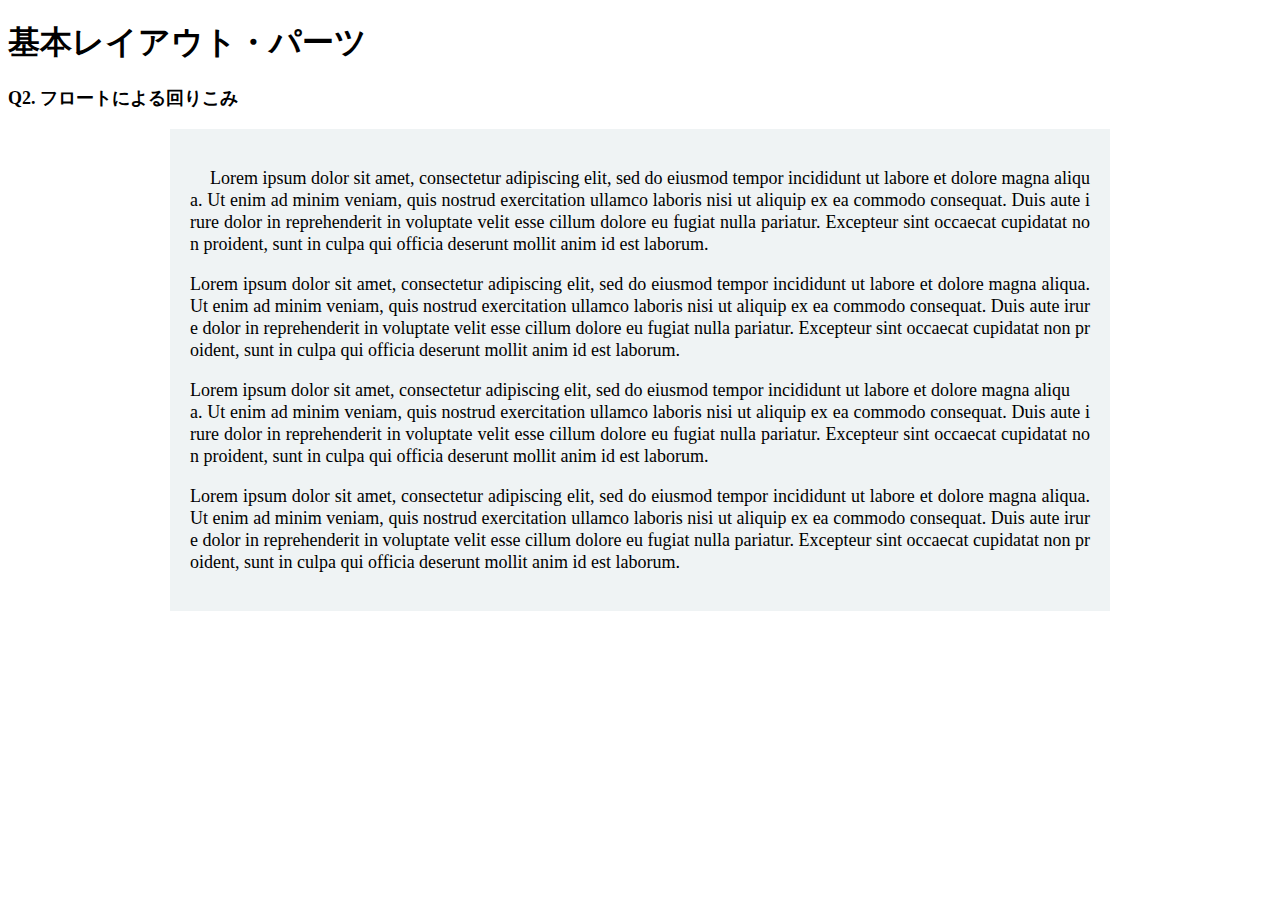
==== layout_parts/q2/index.html @ 7557d544 "q2を作成" ====
<!DOCTYPE html>
<html>
  <head>
    <meta charset="utf-8">
    <meta http-equiv="X-UA-Compatible" content="IE=edge">
    <meta name="viewport" content="width=device-width, initial-scale=1.0, maximum-scale=1.0, user-scalable=no">
    <meta name="format-detection" content="telephone=no">
    <title>基本レイアウト・パーツ</title>
    <link rel="stylesheet" href="http://gizumo-inc.github.io/sample/front-lesson/layout_parts_new/assets/css/reset.css">
    <link rel="stylesheet" href="http://gizumo-inc.github.io/sample/front-lesson/layout_parts_new/assets/css/base.css">
    <link rel="stylesheet" href="css/reset.css
    .css">
    <link rel="stylesheet" href="css/style.css">
  </head>
  <body>
    <div class="wrapper">
      <h1 class="title">基本レイアウト・パーツ</h1>
      <h2 class="headline">
        <p class="headline__text">Q2. フロートによる回りこみ</p>
      </h2>
      <div class="box">
        <!--
             floatは要素を横並びにするという役割を持ったプロパティですが、文字を回り込ませることができるプロパティでもあります。
             その機能を使って文字列の中に画像をまぜてきれいなレイアウトを作ることができます。
             このレイアウトはボックスで言うと、1つの大きなボックスの中に2つのボックスが縦に並んでいる状態です。文字がずっと続いているのでボックスは1つしかないと思われがちですが、2つのボックスで作っているのでそこを意識してみてください。

             画像はimgタグを使って出力します。使う画像は以下の2つです。
             1つ目の画像： "http://gizumo-inc.github.io/sample/front-lesson/layout_parts_new/assets/img/q2/thumb_1.jpg"
             2つ目の画像： "http://gizumo-inc.github.io/sample/front-lesson/layout_parts_new/assets/img/q2/thumb_2.jpg"

             ■この問題で使う大事なプロパティ
             ・margin
             ・float
        -->
        <!-- 回答はクラスq2の要素の中に書いてね -->
        <!-- すでについてるクラスにはstyleを指定しない。styleをつける場合は自分で新たにクラスをつけること -->
        <div class="q2">
          <div class="wrapper_q2">
              <div class="thumb_1" clearfix>
                <p>
                  <img src="http://gizumo-inc.github.io/sample/front-lesson/layout_parts_new/assets/img/q2/thumb_1.jpg" alt="" class="pict_thumb1">
                Lorem ipsum dolor sit amet, consectetur adipiscing elit, sed do eiusmod tempor incididunt ut labore et dolore magna aliqua. Ut enim ad minim veniam, quis nostrud exercitation ullamco laboris nisi ut aliquip ex ea commodo consequat. Duis aute irure dolor in reprehenderit in voluptate velit esse cillum dolore eu fugiat nulla pariatur. Excepteur sint occaecat cupidatat non proident, sunt in culpa qui officia deserunt mollit anim id est laborum.</p>
               <p>Lorem ipsum dolor sit amet, consectetur adipiscing elit, sed do eiusmod tempor incididunt ut labore et dolore magna aliqua. Ut enim ad minim veniam, quis nostrud exercitation ullamco laboris nisi ut aliquip ex ea commodo consequat. Duis aute irure dolor in reprehenderit in voluptate velit esse cillum dolore eu fugiat nulla pariatur. Excepteur sint occaecat cupidatat non proident, sunt in culpa qui officia deserunt mollit anim id est laborum.</p>
                </div>
                <div class="thumb_2 clearfix">
                  <p><img src="http://gizumo-inc.github.io/sample/front-lesson/layout_parts_new/assets/img/q2/thumb_2.jpg" alt="" class="pict_thumb2">
                Lorem ipsum dolor sit amet, consectetur adipiscing elit, sed do eiusmod tempor incididunt ut labore et dolore magna aliqua. Ut enim ad minim veniam, quis nostrud exercitation ullamco laboris nisi ut aliquip ex ea commodo consequat. Duis aute irure dolor in reprehenderit in voluptate velit esse cillum dolore eu fugiat nulla pariatur. Excepteur sint occaecat cupidatat non proident, sunt in culpa qui officia deserunt mollit anim id est laborum. </p>
               <p>Lorem ipsum dolor sit amet, consectetur adipiscing elit, sed do eiusmod tempor incididunt ut labore et dolore magna aliqua. Ut enim ad minim veniam, quis nostrud exercitation ullamco laboris nisi ut aliquip ex ea commodo consequat. Duis aute irure dolor in reprehenderit in voluptate velit esse cillum dolore eu fugiat nulla pariatur. Excepteur sint occaecat cupidatat non proident, sunt in culpa qui officia deserunt mollit anim id est laborum.</p>
                </div>
              </div>
            </div>
          </div>
        </div>
        <!-- 回答はクラスq2の要素の中に書いてね -->
      </div>
    </div>
  </body>
</html>
---- layout_parts/q2/css/style.css ----
@charset "UTF-8";

/* 回答はここに書いてね */
.wrapper_q2 {
  width: 900px;
  margin: 0 auto;
  background-color: #eff3f4;
  padding: 20px;
}

p {
  font-size: 18px;
  line-height: 22px;
  text-align: justify; /* 両端揃え */
  text-justify: inter-ideograph; /* 両端揃えの種類 */
  word-break: break-all;
}

.clearfix:after {
  display: block;
  content: "";
  clear: both:
}

.pict_thumb1 {
  float: left;
  margin-right: 20px;
  margin-bottom: 10px;
}
.pict_thumb2 {
  float: right;
  margin-left: 20px;
  margin-bottom: 10px;
}
/* 回答はここに書いてね */
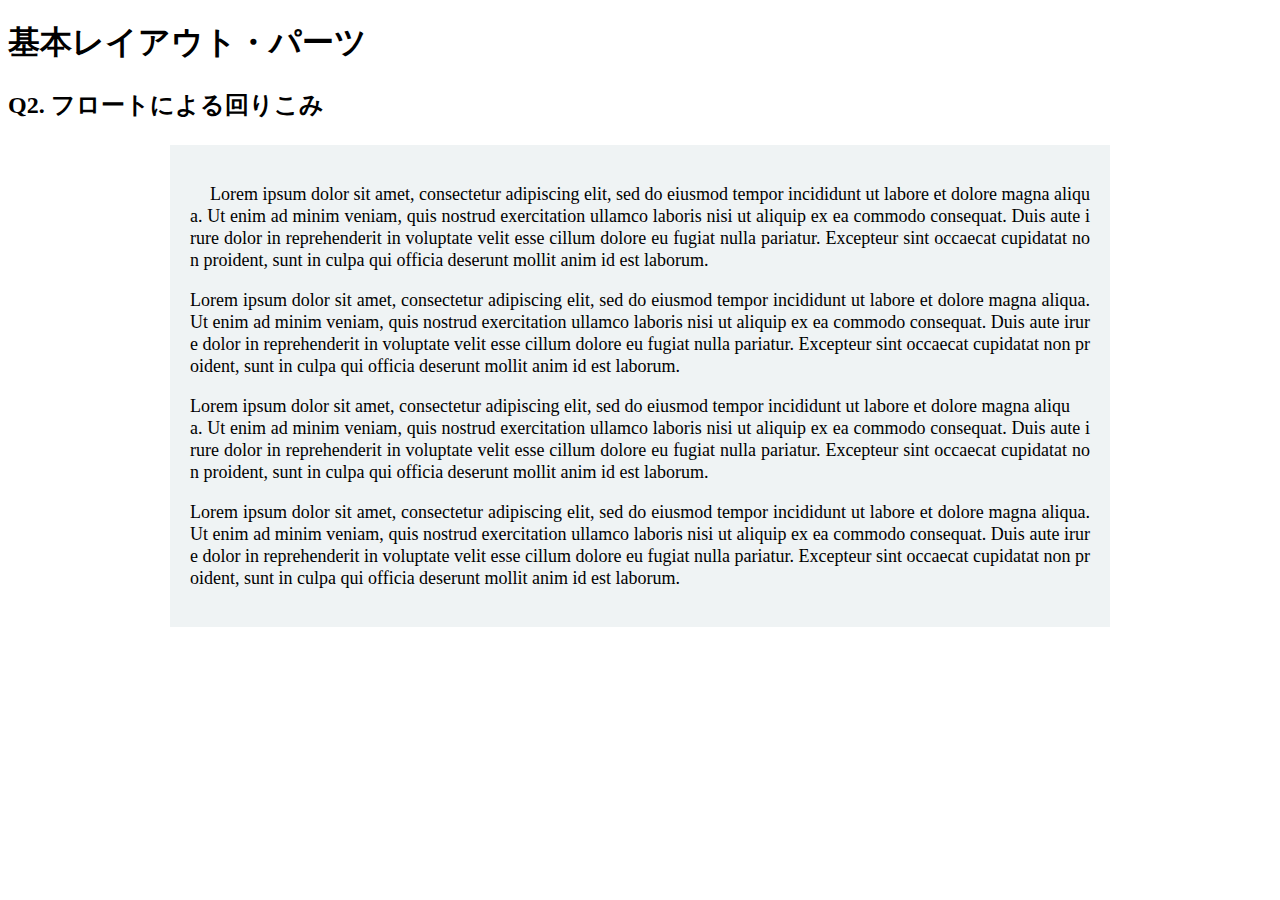
==== commit e424f6d4: "- pタグ ~OK - q3 tableタグに指定しているスタイルはcssで指定する。borderは必要ない。~OK - q3 thとtdの違いを覚える。thとtdを正しく設定する。~OK - クラス" ====
--- a/layout_parts/q2/index.html
+++ b/layout_parts/q2/index.html
@@ -8,8 +8,6 @@
     <title>基本レイアウト・パーツ</title>
     <link rel="stylesheet" href="http://gizumo-inc.github.io/sample/front-lesson/layout_parts_new/assets/css/reset.css">
     <link rel="stylesheet" href="http://gizumo-inc.github.io/sample/front-lesson/layout_parts_new/assets/css/base.css">
-    <link rel="stylesheet" href="css/reset.css
-    .css">
     <link rel="stylesheet" href="css/style.css">
   </head>
   <body>
@@ -36,23 +34,28 @@
         <!-- すでについてるクラスにはstyleを指定しない。styleをつける場合は自分で新たにクラスをつけること -->
         <div class="q2">
           <div class="wrapper_q2">
-              <div class="thumb_1" clearfix>
+              <div class="thumb_1 clearfix">
+                <img src="http://gizumo-inc.github.io/sample/front-lesson/layout_parts_new/assets/img/q2/thumb_1.jpg" alt="" class="pict_thumb1">
                 <p>
-                  <img src="http://gizumo-inc.github.io/sample/front-lesson/layout_parts_new/assets/img/q2/thumb_1.jpg" alt="" class="pict_thumb1">
-                Lorem ipsum dolor sit amet, consectetur adipiscing elit, sed do eiusmod tempor incididunt ut labore et dolore magna aliqua. Ut enim ad minim veniam, quis nostrud exercitation ullamco laboris nisi ut aliquip ex ea commodo consequat. Duis aute irure dolor in reprehenderit in voluptate velit esse cillum dolore eu fugiat nulla pariatur. Excepteur sint occaecat cupidatat non proident, sunt in culpa qui officia deserunt mollit anim id est laborum.</p>
-               <p>Lorem ipsum dolor sit amet, consectetur adipiscing elit, sed do eiusmod tempor incididunt ut labore et dolore magna aliqua. Ut enim ad minim veniam, quis nostrud exercitation ullamco laboris nisi ut aliquip ex ea commodo consequat. Duis aute irure dolor in reprehenderit in voluptate velit esse cillum dolore eu fugiat nulla pariatur. Excepteur sint occaecat cupidatat non proident, sunt in culpa qui officia deserunt mollit anim id est laborum.</p>
+                  Lorem ipsum dolor sit amet, consectetur adipiscing elit, sed do eiusmod tempor incididunt ut labore et dolore magna aliqua. Ut enim ad minim veniam, quis nostrud exercitation ullamco laboris nisi ut aliquip ex ea commodo consequat. Duis aute irure dolor in reprehenderit in voluptate velit esse cillum dolore eu fugiat nulla pariatur. Excepteur sint occaecat cupidatat non proident, sunt in culpa qui officia deserunt mollit anim id est laborum.
+                </p>
+               <p>
+                Lorem ipsum dolor sit amet, consectetur adipiscing elit, sed do eiusmod tempor incididunt ut labore et dolore magna aliqua. Ut enim ad minim veniam, quis nostrud exercitation ullamco laboris nisi ut aliquip ex ea commodo consequat. Duis aute irure dolor in reprehenderit in voluptate velit esse cillum dolore eu fugiat nulla pariatur. Excepteur sint occaecat cupidatat non proident, sunt in culpa qui officia deserunt mollit anim id est laborum.
+              </p>
                 </div>
                 <div class="thumb_2 clearfix">
-                  <p><img src="http://gizumo-inc.github.io/sample/front-lesson/layout_parts_new/assets/img/q2/thumb_2.jpg" alt="" class="pict_thumb2">
-                Lorem ipsum dolor sit amet, consectetur adipiscing elit, sed do eiusmod tempor incididunt ut labore et dolore magna aliqua. Ut enim ad minim veniam, quis nostrud exercitation ullamco laboris nisi ut aliquip ex ea commodo consequat. Duis aute irure dolor in reprehenderit in voluptate velit esse cillum dolore eu fugiat nulla pariatur. Excepteur sint occaecat cupidatat non proident, sunt in culpa qui officia deserunt mollit anim id est laborum. </p>
-               <p>Lorem ipsum dolor sit amet, consectetur adipiscing elit, sed do eiusmod tempor incididunt ut labore et dolore magna aliqua. Ut enim ad minim veniam, quis nostrud exercitation ullamco laboris nisi ut aliquip ex ea commodo consequat. Duis aute irure dolor in reprehenderit in voluptate velit esse cillum dolore eu fugiat nulla pariatur. Excepteur sint occaecat cupidatat non proident, sunt in culpa qui officia deserunt mollit anim id est laborum.</p>
+                  <img src="http://gizumo-inc.github.io/sample/front-lesson/layout_parts_new/assets/img/q2/thumb_2.jpg" alt="" class="pict_thumb2">
+              <p>
+                Lorem ipsum dolor sit amet, consectetur adipiscing elit, sed do eiusmod tempor incididunt ut labore et dolore magna aliqua. Ut enim ad minim veniam, quis nostrud exercitation ullamco laboris nisi ut aliquip ex ea commodo consequat. Duis aute irure dolor in reprehenderit in voluptate velit esse cillum dolore eu fugiat nulla pariatur. Excepteur sint occaecat cupidatat non proident, sunt in culpa qui officia deserunt mollit anim id est laborum. 
+              </p>
+              <p>
+                Lorem ipsum dolor sit amet, consectetur adipiscing elit, sed do eiusmod tempor incididunt ut labore et dolore magna aliqua. Ut enim ad minim veniam, quis nostrud exercitation ullamco laboris nisi ut aliquip ex ea commodo consequat. Duis aute irure dolor in reprehenderit in voluptate velit esse cillum dolore eu fugiat nulla pariatur. Excepteur sint occaecat cupidatat non proident, sunt in culpa qui officia deserunt mollit anim id est laborum.
+              </p>
                 </div>
               </div>
             </div>
           </div>
         </div>
         <!-- 回答はクラスq2の要素の中に書いてね -->
-      </div>
-    </div>
   </body>
 </html>
--- a/layout_parts/q2/css/style.css
+++ b/layout_parts/q2/css/style.css
@@ -8,7 +8,7 @@
   padding: 20px;
 }
 
-p {
+.wrapper_q2 p {
   font-size: 18px;
   line-height: 22px;
   text-align: justify; /* 両端揃え */
